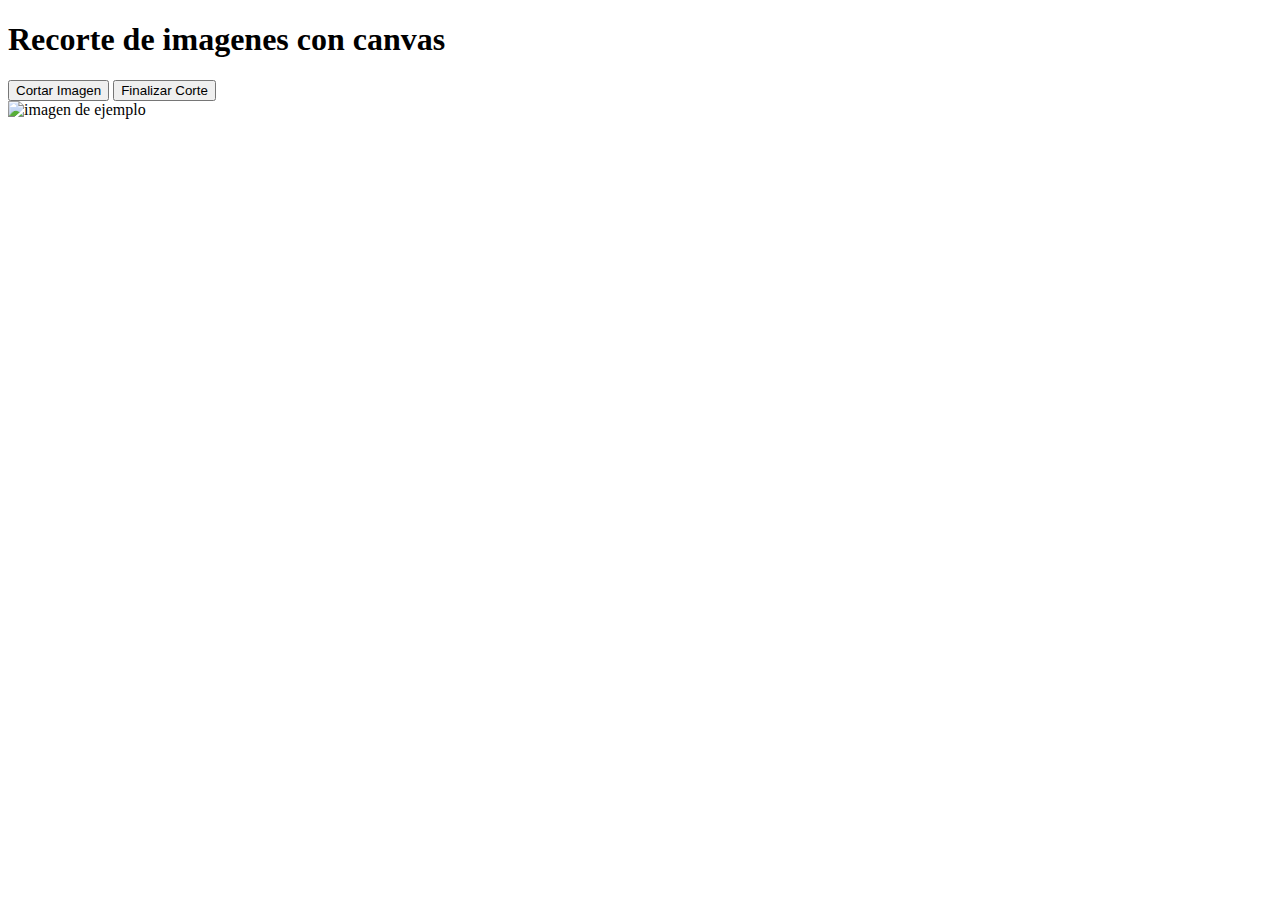
==== index.html @ ca578c0c "v1" ====
<!DOCTYPE html>
<html>
    <head>
        <title>Recorte IMG con Canvas</title>
        <meta charset="utf-8">
        <link rel="stylesheet" type="text/css" href="assets/css/estilo.css">
    </head>
    <body>
        <div id="contenido">
            <h1>Recorte de imagenes con canvas</h1>
            <div id="botones">
                <button id="ctImg">Cortar Imagen</button>
                <button id="ctFin">Finalizar Corte</button>
            </div>
            <div id="miCanvas"></div>
            <img src="assets/img/ejemplo.jpg" alt="imagen de ejemplo" id="miImg">
        </div>
        <script src="assets/js/jquery-1.11.0.min.js"></script>
        <script src="assets/js/gecutimg.js"></script>
        <script>
            $(document).on("ready", function() {
                $("#ctImg").trigger("click");
                gecutimg.letsCut("ctImg", "ctFin", "miImg", "miCanvas");
            });
        </script>
        <script src="assets/js/kinetic-v5.1.0.min.js"></script>
    </body>
</html>
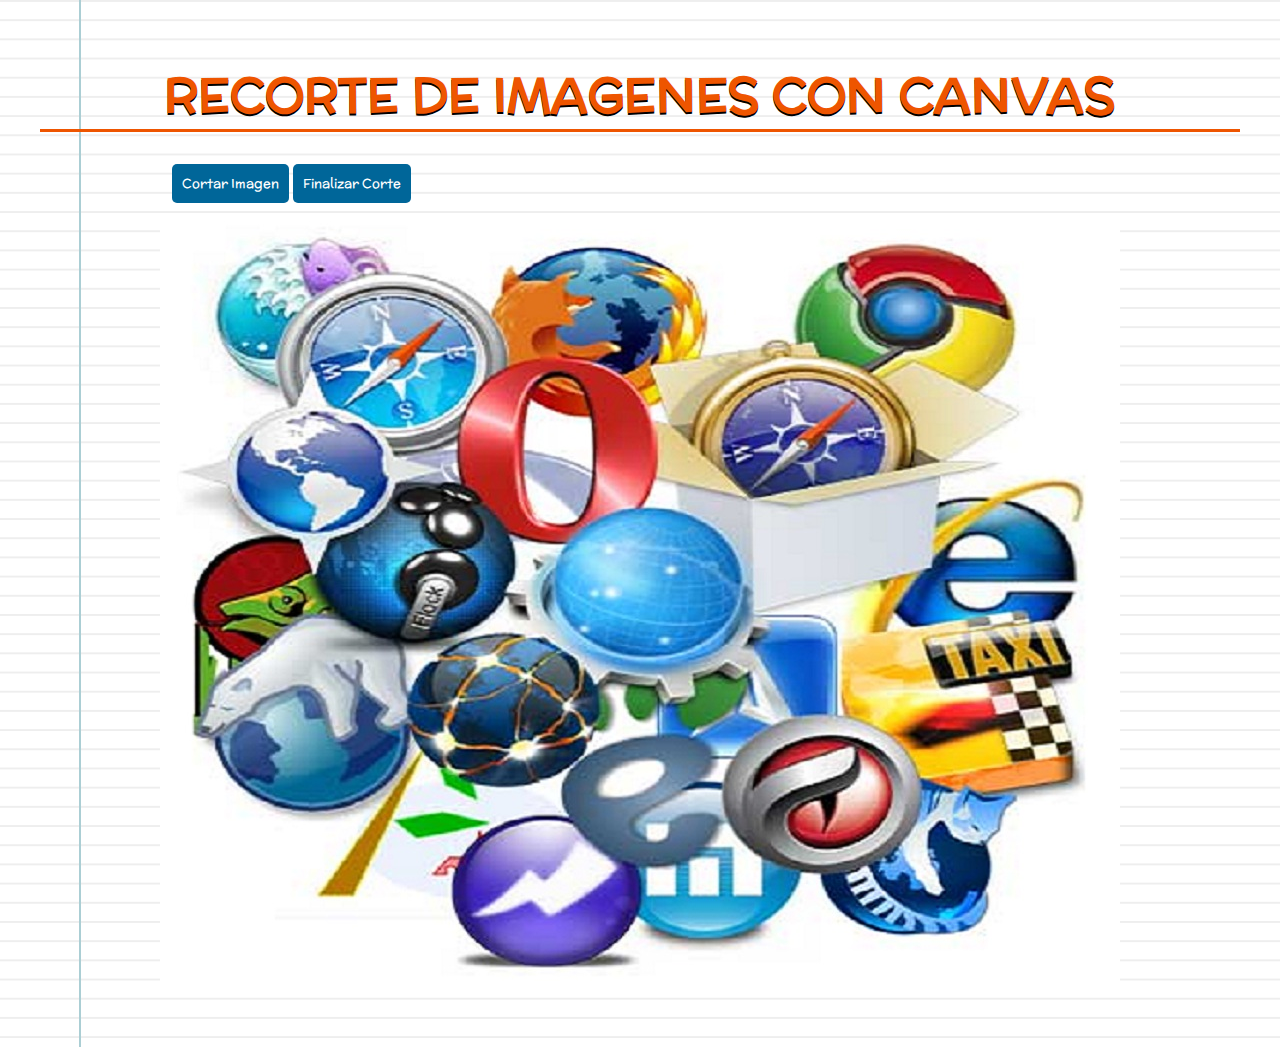
==== commit 2c6f7af5: "Update index.html" ====
--- a/index.html
+++ b/index.html
@@ -19,10 +19,9 @@
         <script src="assets/js/gecutimg.js"></script>
         <script>
             $(document).on("ready", function() {
-                $("#ctImg").trigger("click");
                 gecutimg.letsCut("ctImg", "ctFin", "miImg", "miCanvas");
             });
         </script>
         <script src="assets/js/kinetic-v5.1.0.min.js"></script>
     </body>
-</html>+</html>
--- a/assets/css/estilo.css
+++ b/assets/css/estilo.css
@@ -0,0 +1,48 @@
+@import url(http://fonts.googleapis.com/css?family=McLaren);
+body{
+    font-family: 'McLaren', cursive;
+    background-color: #fff; 
+background-image: 
+linear-gradient(90deg, transparent 79px, #abced4 79px, #abced4 81px, transparent 81px),
+linear-gradient(#eee .1em, transparent .1em);
+background-size: 100% 1.2em;
+}
+#contenido{
+    width: 95%;
+    margin: 0 auto;
+    padding: 20px;
+}
+
+h1{
+    text-align: center;
+    color: #e50;
+    text-shadow: 0 2px black;
+    text-transform: uppercase; 
+    font-size: 300%;
+    border-bottom: solid;
+}
+
+#contenido #miCanvas{
+    padding-left: 10%;
+    margin: 0 auto;
+    margin-bottom: 20px;
+}
+
+#contenido #botones{
+    padding-left: 11%;
+    width: 500px;
+    margin-bottom: 10px;
+}
+
+#botones button{
+    color: #fff;
+    padding: 10px;
+    background: #006699;
+    border-style: none;
+    border-radius: 5px;
+    font-family: 'McLaren', cursive;
+    cursor: pointer;
+}
+#botones button:hover{
+    background: #e50;
+}